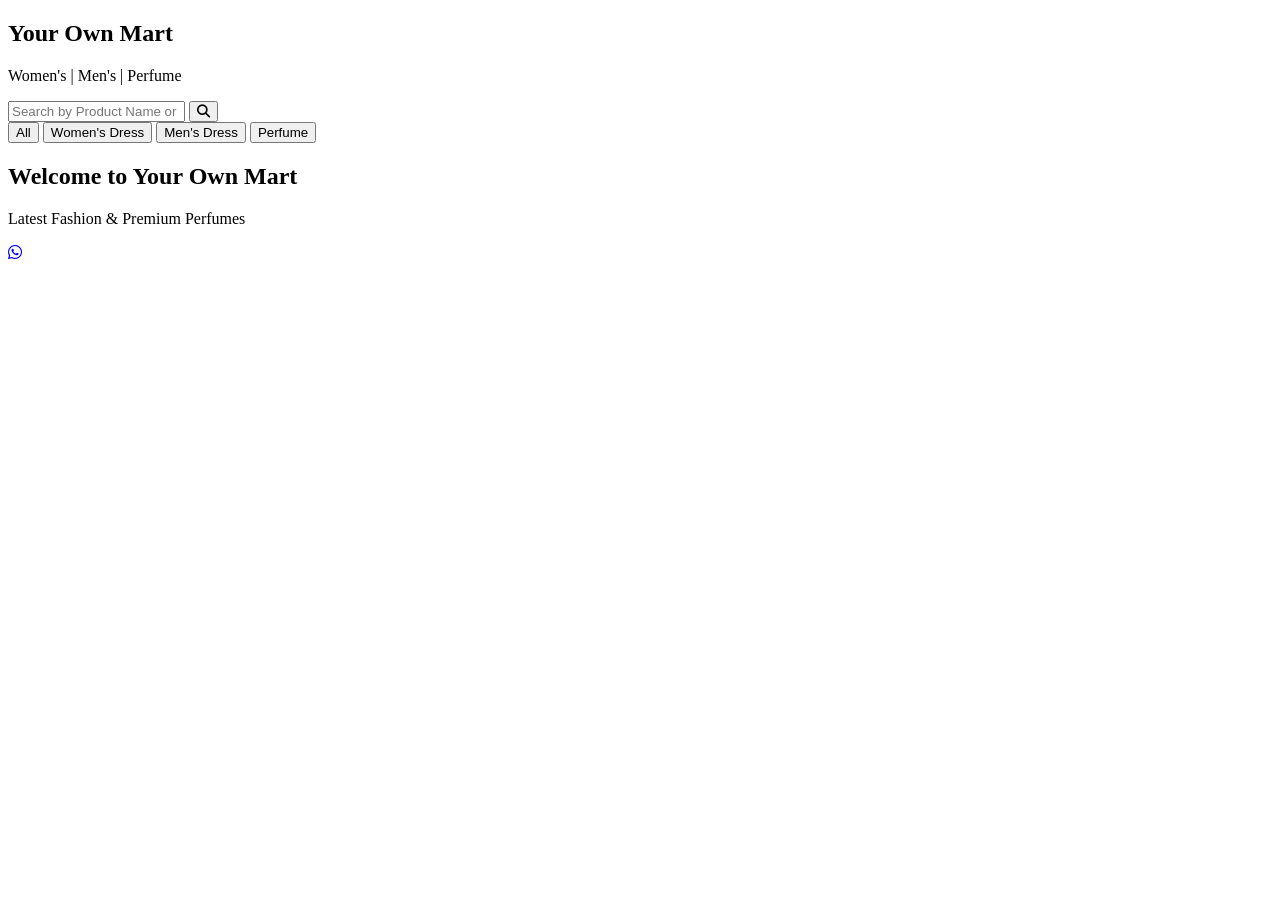
==== index.html @ d8413be9 "Create index.html" ====
<!DOCTYPE html>
<html lang="en">
<head>
  <meta charset="UTF-8">
  <meta name="viewport" content="width=device-width, initial-scale=1.0">
  <title>Your Own Mart</title>

  <link rel="stylesheet" href="style.css">

  <link rel="preconnect" href="https://fonts.googleapis.com">
  <link href="https://fonts.googleapis.com/css2?family=Poppins:wght@300;400;500;600;700&display=swap" rel="stylesheet">

  <link rel="stylesheet"
  href="https://cdnjs.cloudflare.com/ajax/libs/font-awesome/6.5.2/css/all.min.css">
</head>

<body>

<header class="header">

<div class="logo">
<h2>Your Own Mart</h2>
<p>Women's | Men's | Perfume</p>
</div>

<div class="search-box">
<input type="text" id="searchInput"
placeholder="Search by Product Name or Code (YOM001)">
<button>
<i class="fa-solid fa-magnifying-glass"></i>
</button>
</div>

</header>

<section class="categories">

<button data-category="all">All</button>

<button data-category="women">Women's Dress</button>

<button data-category="men">Men's Dress</button>

<button data-category="perfume">Perfume</button>

</section>

<section class="banner">

<h1>Welcome to Your Own Mart</h1>

<p>Latest Fashion & Premium Perfumes</p>

</section>

<section id="productContainer" class="products">

<!-- Products JavaScript se load honge -->

</section>

<a class="whatsapp"
href="https://wa.me/919507059053"
target="_blank">

<i class="fa-brands fa-whatsapp"></i>

</a>

<script src="products.js"></script>

<script src="script.js"></script>

</body>
</html>
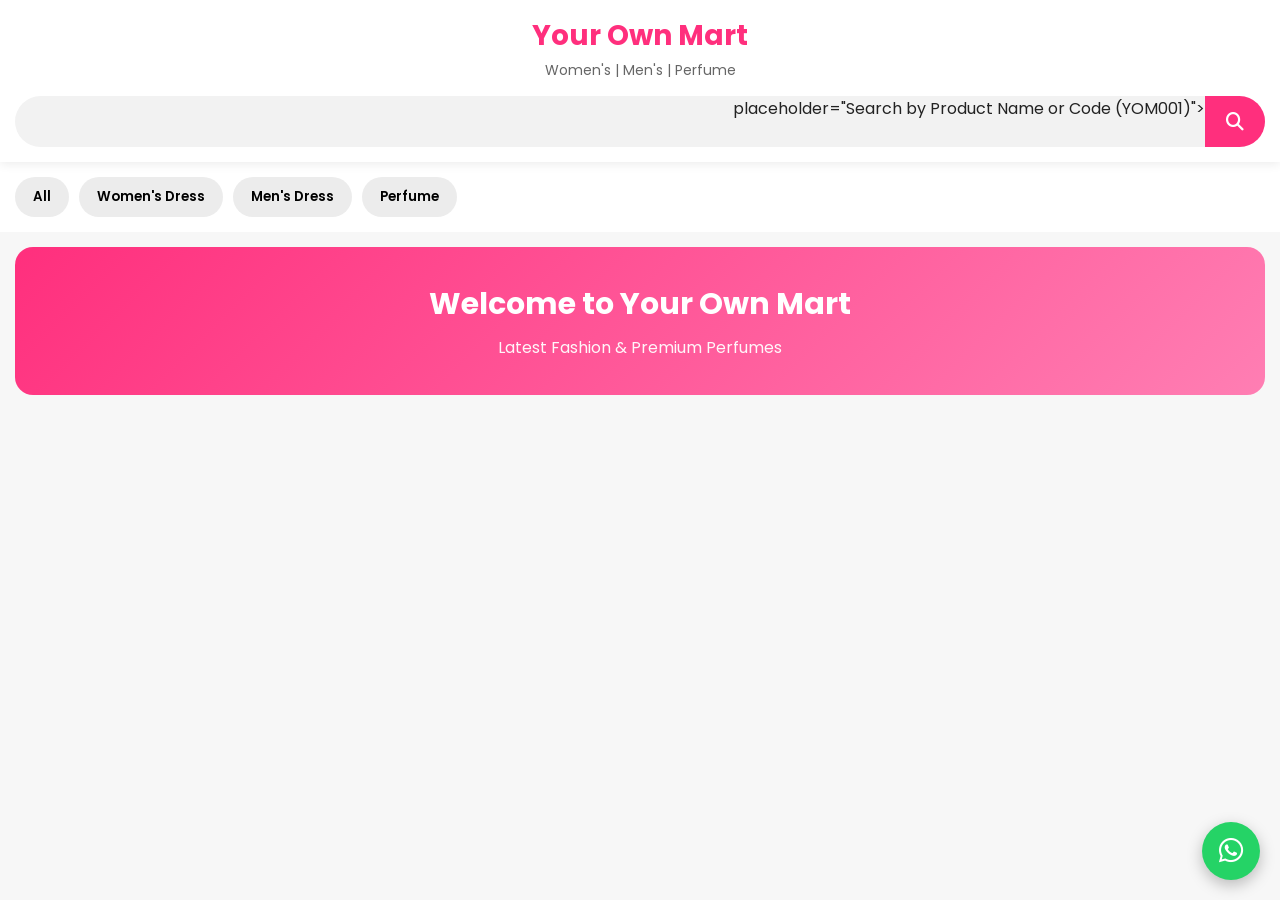
==== commit c0e15007: "Update index.html" ====
--- a/index.html
+++ b/index.html
@@ -24,7 +24,7 @@
 </div>
 
 <div class="search-box">
-<input type="text" id="searchInput"
+<input type="text" id="searchInput">
 placeholder="Search by Product Name or Code (YOM001)">
 <button>
 <i class="fa-solid fa-magnifying-glass"></i>
--- a/style.css
+++ b/style.css
@@ -0,0 +1,213 @@
+/* ===========================
+   YOUR OWN MART
+   Premium E-Commerce CSS
+=========================== */
+
+*{
+margin:0;
+padding:0;
+box-sizing:border-box;
+font-family:'Poppins',sans-serif;
+}
+
+body{
+background:#f7f7f7;
+color:#222;
+padding-bottom:80px;
+}
+
+a{
+text-decoration:none;
+color:inherit;
+}
+
+img{
+width:100%;
+display:block;
+}
+
+.header{
+position:sticky;
+top:0;
+z-index:999;
+background:#fff;
+padding:15px;
+box-shadow:0 2px 10px rgba(0,0,0,.08);
+}
+
+.logo{
+text-align:center;
+}
+
+.logo h2{
+font-size:28px;
+font-weight:700;
+color:#ff2f7d;
+}
+
+.logo p{
+font-size:14px;
+color:#666;
+margin-top:3px;
+}
+
+.search-box{
+margin-top:15px;
+display:flex;
+background:#f2f2f2;
+border-radius:40px;
+overflow:hidden;
+}
+
+.search-box input{
+flex:1;
+border:none;
+background:none;
+padding:14px;
+font-size:15px;
+outline:none;
+}
+
+.search-box button{
+width:60px;
+border:none;
+background:#ff2f7d;
+color:#fff;
+font-size:18px;
+cursor:pointer;
+}
+
+.categories{
+display:flex;
+gap:10px;
+overflow:auto;
+padding:15px;
+background:#fff;
+}
+
+.categories button{
+border:none;
+padding:10px 18px;
+border-radius:25px;
+background:#ececec;
+font-weight:600;
+cursor:pointer;
+white-space:nowrap;
+transition:.3s;
+}
+
+.categories button:hover{
+background:#ff2f7d;
+color:#fff;
+}
+
+.banner{
+margin:15px;
+background:linear-gradient(135deg,#ff2f7d,#ff7eb3);
+border-radius:18px;
+padding:35px 20px;
+text-align:center;
+color:#fff;
+}
+
+.banner h1{
+font-size:30px;
+margin-bottom:8px;
+}
+
+.banner p{
+font-size:16px;
+opacity:.95;
+}
+
+.products{
+display:grid;
+grid-template-columns:repeat(auto-fit,minmax(170px,1fr));
+gap:16px;
+padding:15px;
+}
+
+.product-card{
+background:#fff;
+border-radius:16px;
+overflow:hidden;
+box-shadow:0 4px 15px rgba(0,0,0,.08);
+transition:.3s;
+cursor:pointer;
+}
+
+.product-card:hover{
+transform:translateY(-6px);
+}
+
+.product-image{
+height:230px;
+overflow:hidden;
+}
+
+.product-image img{
+height:100%;
+object-fit:cover;
+transition:.4s;
+}
+
+.product-card:hover img{
+transform:scale(1.08);
+}
+
+.product-info{
+padding:12px;
+}
+
+.product-name{
+font-size:16px;
+font-weight:600;
+margin-bottom:6px;
+}
+
+.product-code{
+font-size:13px;
+color:#777;
+margin-bottom:5px;
+}
+
+.product-price{
+font-size:20px;
+font-weight:700;
+color:#ff2f7d;
+}
+
+.add-cart{
+margin-top:12px;
+width:100%;
+padding:10px;
+border:none;
+border-radius:8px;
+background:#ff2f7d;
+color:#fff;
+font-size:15px;
+font-weight:600;
+cursor:pointer;
+transition:.3s;
+}
+
+.add-cart:hover{
+background:#e91e63;
+}
+
+.whatsapp{
+position:fixed;
+bottom:20px;
+right:20px;
+width:58px;
+height:58px;
+border-radius:50%;
+background:#25D366;
+display:flex;
+align-items:center;
+justify-content:center;
+font-size:28px;
+color:#fff;
+box-shadow:0 5px 15px rgba(0,0,0,.25);
+z-index:1000;
+}
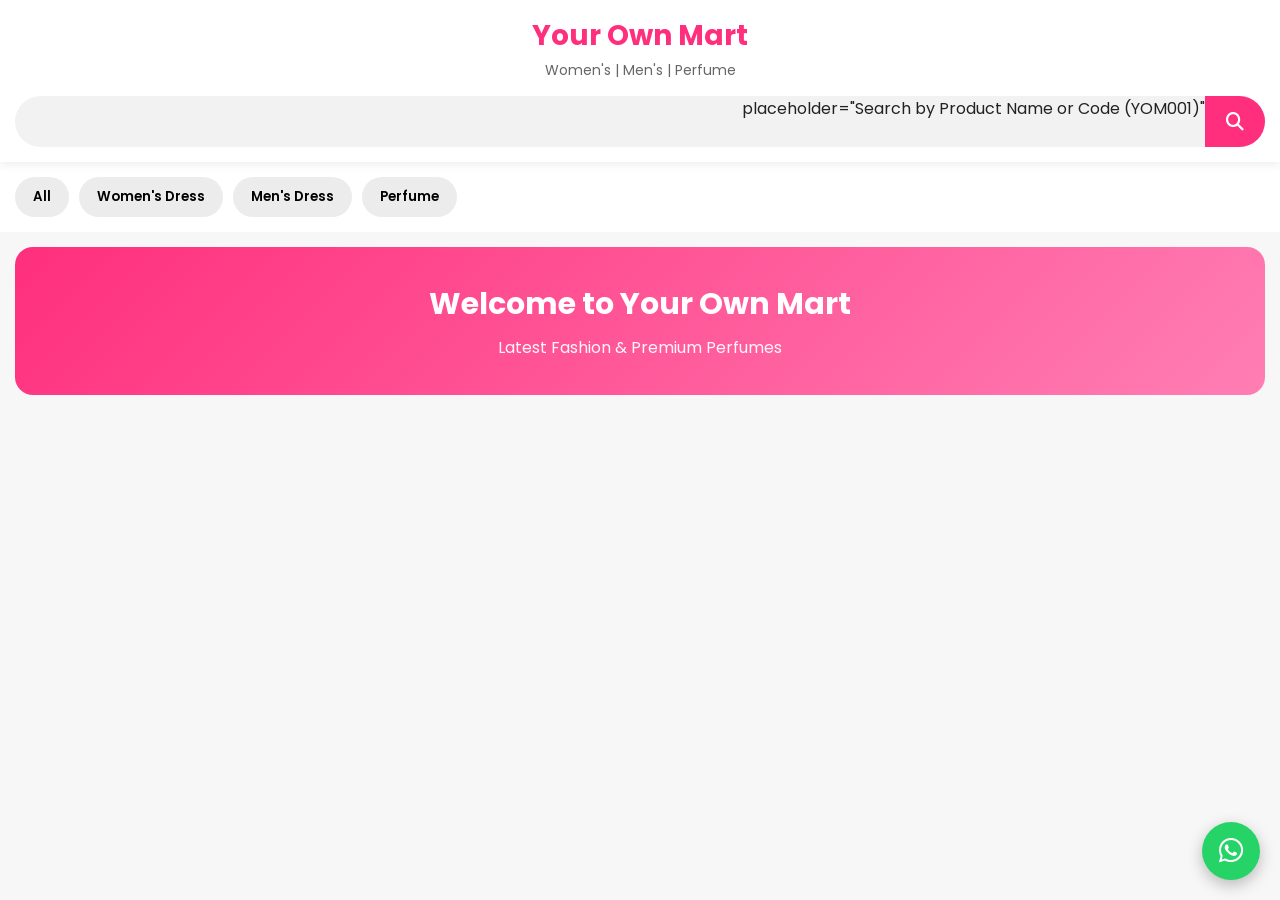
==== commit ac336416: "Update index.html" ====
--- a/index.html
+++ b/index.html
@@ -25,7 +25,7 @@
 
 <div class="search-box">
 <input type="text" id="searchInput">
-placeholder="Search by Product Name or Code (YOM001)">
+placeholder="Search by Product Name or Code (YOM001)"
 <button>
 <i class="fa-solid fa-magnifying-glass"></i>
 </button>
